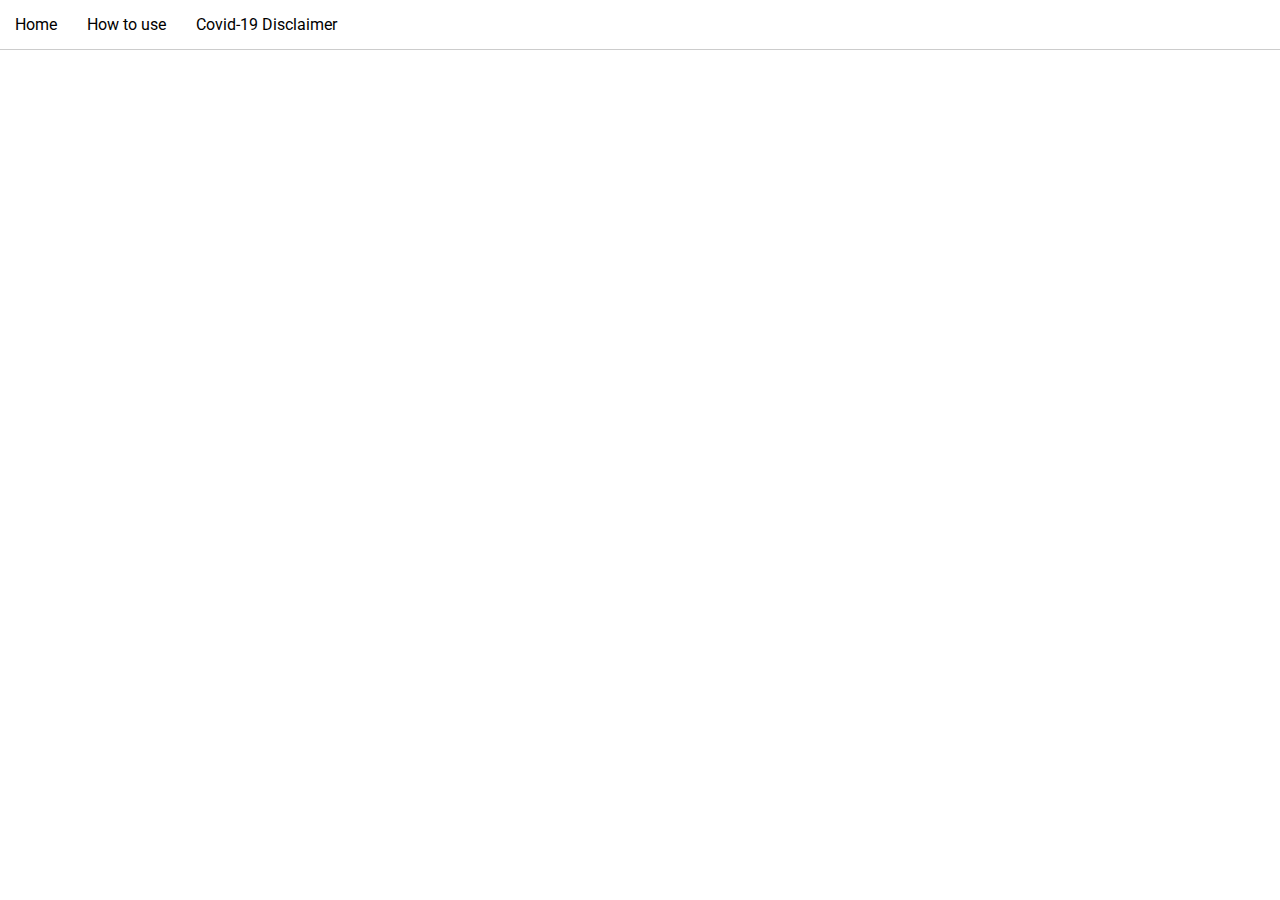
==== covid19.html @ e652be7a "First Commit" ====
<!DOCTYPE html>
<html lang="en">

<head>
    <meta charset="UTF-8">
    <meta name="viewport" content="width=device-width, initial-scale=1.0">
    <title>On the Celtic Trail</title>
    <script src='https://api.mapbox.com/mapbox-gl-js/v1.12.0/mapbox-gl.js'></script>
    <link href='https://api.mapbox.com/mapbox-gl-js/v1.12.0/mapbox-gl.css' rel='stylesheet' />
    <link href="https://fonts.googleapis.com/css2?family=Roboto:wght@100;300;400;500&display=swap" rel="stylesheet">
    <link href='main.css' rel='stylesheet' />
    <script src="main.js" type='text/javascript'></script>
</head>

<body>
    <div id='body'>
        <div id="header">
            <a href="index.html">Home</a>
            <a href="tutorial.html">How to use</a>
            <a href="covid19.html">Covid-19 Disclaimer</a>
        </div>
        <div id="content">
            <p></p>
        </div>
    </div>
    <script>
        mapboxgl.accessToken = 'pk.eyJ1IjoiYnJlbm5hbm1jZG9uYWxkIiwiYSI6ImNqMDJoeHQycTA3cngycXAzMWF3NmRnd3YifQ.O9kDysqc4zgZRq-8KySSnA';
        var map = new mapboxgl.Map({
            container: 'map',
            style: 'mapbox://styles/brennanmcdonald/ckevng3y70szm1aoduvc9b28a',
            center: [-75.692482, 45.425533],
            zoom: 8
        });
    </script>
</body>

</html>
---- main.css ----
body {
    padding: 0px;
    margin: 0px;
    font-family: 'Roboto', sans-serif;
}

#body {
    height: 100vh;
    display: grid;
    grid-template-rows: 50px 1fr;
    grid-template-columns: auto;
}

#header {
    display: flex;
    flex-direction: row;
    border-bottom: solid 1px rgba(0, 0, 0, 0.2);
}

#header a {
    text-align: center;
    padding: 0px 15px;
    display: flex;
    place-items: center;
    justify-items: center;
    align-items: center;
    height: 100%;
    text-decoration: none;
    color: black;
}

#content {
    overflow-y: hidden;
}

#listings,
#map {
    width: 50%;
    height: 100%;
    float: left;
}

#listings {
    overflow-y: scroll;
}

#listings .internal {
    padding: 20px;
}

#listings .internal .listing {
    border-top: 1px gray solid;
    display: grid;
    grid-template-columns: 25% 75%;
    cursor: pointer;
}

#listings .internal .listing:hover {
    background-color: rgba(0, 0, 0, 0.1);
}

#listings .internal .listing .content {
    display: flex;
    flex-direction: column;
    padding: 15px 25px;
    color: rgb(0, 0, 0, 0.8);
}

#listings .internal .listing .content h1 {
    padding: 0;
    margin: 0;
}

#listings .internal .listing .content h2 {
    font-size: 0.8rem;
    margin-top: 0;
    margin-bottom: 0;
    color: rgb(0, 0, 0, 0.6);
}

#listings .internal .listing .img {
    padding: 10px;
}

#listings .internal .listing img {
    display: flex;
    place-self: center;
    max-width: 100%;
    height: auto;
}

#listings .internal .listing:last-child {
    border-bottom: 1px gray solid;
}

@media screen and (max-width: 900px) {
    #listings,
    #map {
        width: 100vw;
        height: 50vh;
        float: left;
    }
    #listings .internal .listing {
        grid-template-columns: 100%;
    }
    #listings .internal .listing img {
        display: flex;
        place-self: center;
        width: auto;
        height: 200px;
    }
}
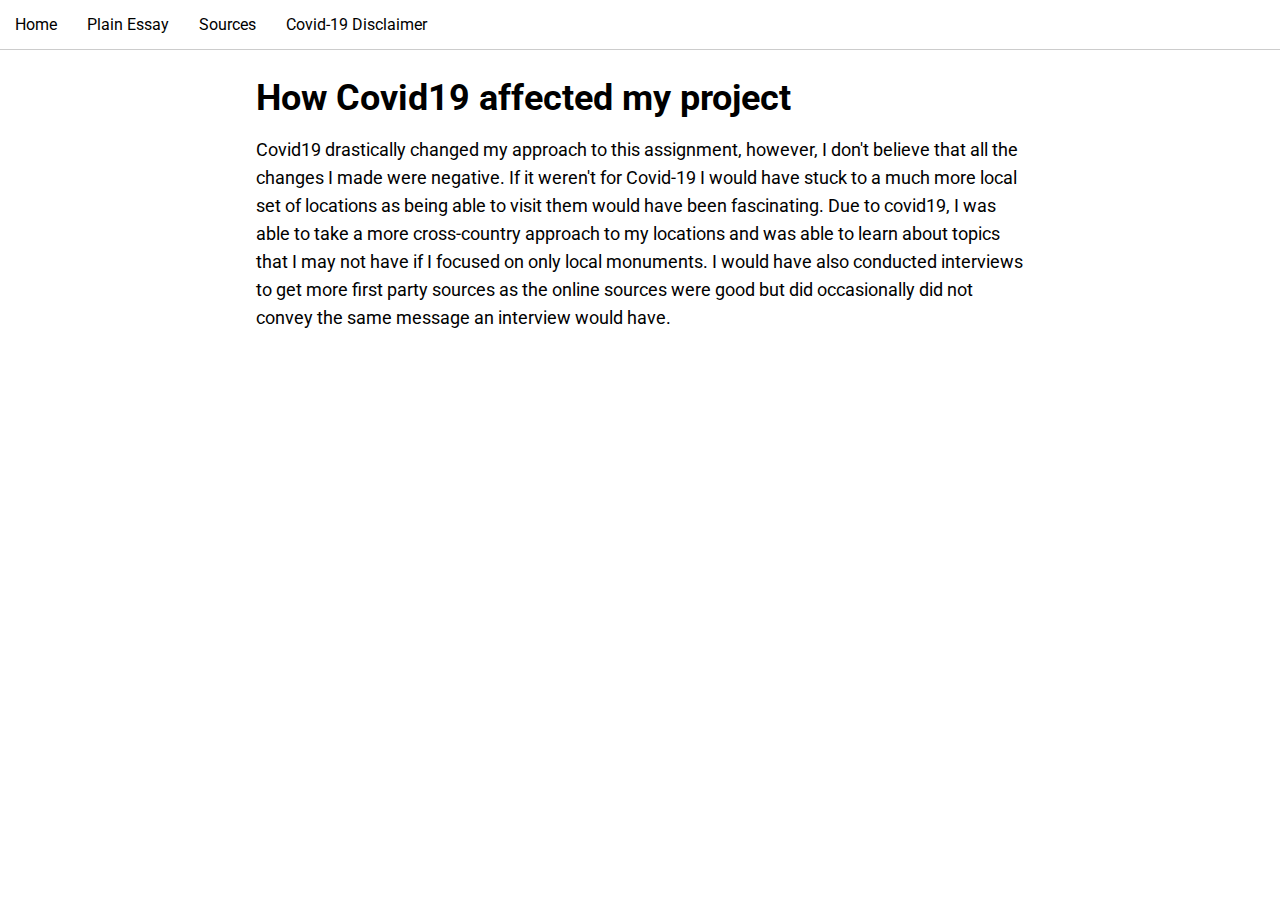
==== commit f32baf7f: "Fixed" ====
--- a/covid19.html
+++ b/covid19.html
@@ -9,18 +9,29 @@
     <link href='https://api.mapbox.com/mapbox-gl-js/v1.12.0/mapbox-gl.css' rel='stylesheet' />
     <link href="https://fonts.googleapis.com/css2?family=Roboto:wght@100;300;400;500&display=swap" rel="stylesheet">
     <link href='main.css' rel='stylesheet' />
-    <script src="main.js" type='text/javascript'></script>
 </head>
 
 <body>
     <div id='body'>
         <div id="header">
             <a href="index.html">Home</a>
-            <a href="tutorial.html">How to use</a>
+            <a href="plain.html">Plain Essay</a>
+            <a href="sources.html">Sources</a>
             <a href="covid19.html">Covid-19 Disclaimer</a>
         </div>
         <div id="content">
-            <p></p>
+
+            <div id='plain-listings'>
+                <h1>How Covid19 affected my project</h1>
+                <div id="listingContainer" class='internal'>
+
+                    <p>
+                        Covid19 drastically changed my approach to this assignment, however, I don't believe that all the changes I made were negative. If it weren't for Covid-19 I would have stuck to a much more local set of locations as being able to visit them would have
+                        been fascinating. Due to covid19, I was able to take a more cross-country approach to my locations and was able to learn about topics that I may not have if I focused on only local monuments. I would have also conducted interviews
+                        to get more first party sources as the online sources were good but did occasionally did not convey the same message an interview would have.
+                    </p>
+                </div>
+            </div>
         </div>
     </div>
     <script>
--- a/main.css
+++ b/main.css
@@ -40,8 +40,23 @@
     float: left;
 }
 
+#plain-listings {
+    padding: 10px 20%;
+    line-height: 28px;
+    font-size: 18px;
+}
+
 #listings {
     overflow-y: scroll;
+}
+
+#sources {
+    display: flex;
+    justify-content: center;
+}
+
+#sources * {
+    font-family: sans-serif!important;
 }
 
 #listings .internal {
